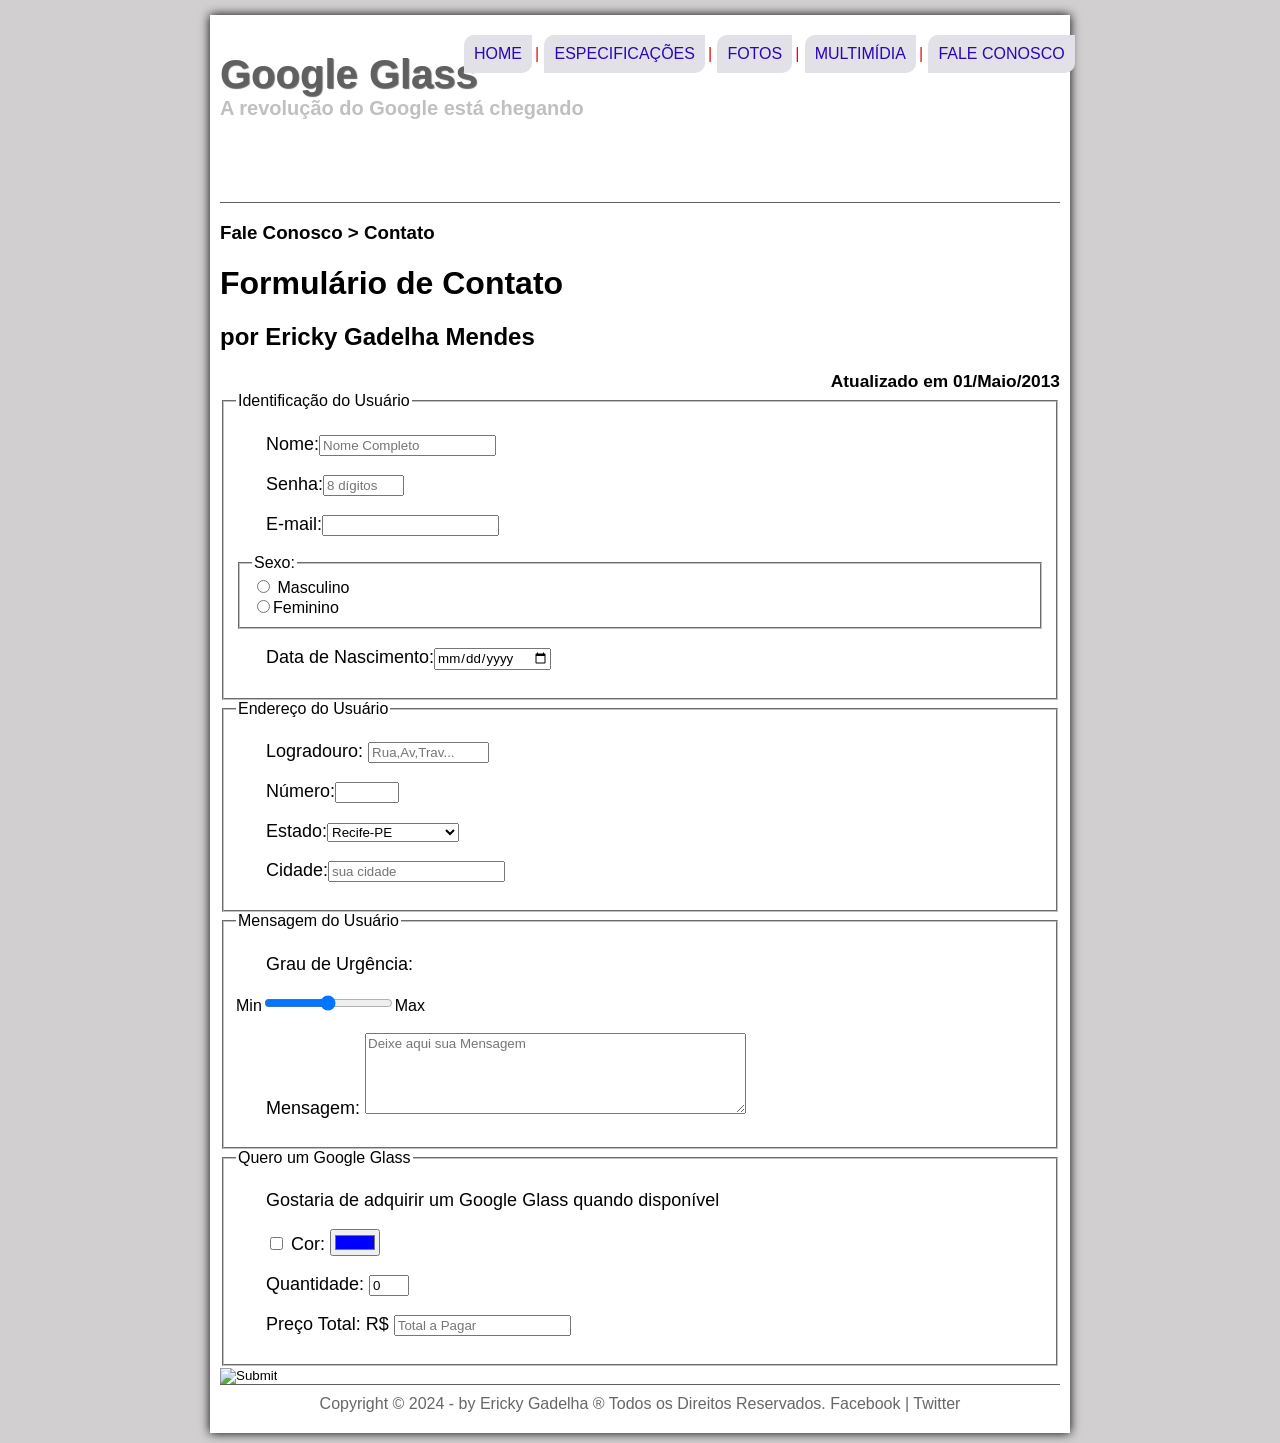
==== Curso HTML5/site-completo/fale-conosco.html @ 3ad7549c "Update fale-conosco.html" ====
<!DOCTYPE html>
<html lang="pt-br">
<head>
    <meta charset="UTF-8">
    <meta name="viewport" content="width=device-width, initial-scale=1.0">
    <title>Tudo Sobre Google Glass </title>
    <link rel="stylesheet" href="_css/estilo.css">
    <link rel="stylesheet" href="_css/form.css">
</head>
        <script>
            function mudaFoto(foto){
                document.getElementById("icone").src= foto;
            }
        </script>
<body>
    <div id="interface">
 <header id="cabecalho">
            <hgroup>
        <h1>Google Glass</h1>
            <h2>A revolução do Google está chegando</h2>
        </hgroup>

      <img  id="icone" src="_imagens/glass-oculos-preto-peq.png" alt="">

      <nav id="menu">
            <h1> Menu Principal</h1>
           
            <ul> 
                
                <li onmouseover="mudaFoto('_imagens/home.png')" onmouseout="mudaFoto('_imagens/contato.png')"><a href="index.html">Home</a><span>|</span></li>
                <li onmouseover="mudaFoto('_imagens/especificacoes.png')" onmouseout="mudaFoto('_imagens/contato.png')"><a href="specs.html">Especificações</a><span>|</span></li>
                <li onmouseover="mudaFoto('_imagens/fotos.png')" onmouseout="mudaFoto('_imagens/contato.png')"><a href="fotos.html">Fotos</a><span>|</span></li>
                <li onmouseover="mudaFoto ('_imagens/multimidia.png')" onmouseout="mudaFoto('_imagens/contato.png')"><a href="multimidia.html">Multimídia</a><span>|</span></li>
                <li onmouseover="mudaFoto ('_imagens/contato.png')" onmouseout="mudaFoto('_imagens/contato.png')"><a href="fale-conosco.html">Fale conosco</a></li>   
            </ul>
        </nav>
</header>

    <h3> Fale Conosco > Contato</h3>
    <h1> Formulário de Contato</h1>
    <h2> por Ericky Gadelha Mendes</h2>
    <h3 class="direita"> Atualizado em 01/Maio/2013</h3>
<form method="post" id="fContato" action="mailto:gadelha06@gmail.com">
   <fieldset id="usuario"> <legend>Identificação do Usuário</legend>

        <p><label for="cNome">Nome</label>:<input type="text" name="tNome" id="cNome" size="20" maxlength="30" placeholder="Nome Completo"/></p>

        <p><label for="cSenha"> Senha:</label><input type="password" name="tsenha" id="cSenha" size="8" maxlength="8" placeholder="8 dígitos"></p>

        <p><label for="cEmail"> E-mail:</label><input type="text" name="tEmail" id="cEmail"  size="20" maxlength="40"></p>

        <fieldset id="sexo"><legend> Sexo:</legend>
            <input type="radio" name="tSexo"/><label for="cMasc"> Masculino</label><br>
            <input type="radio" name="tSexo"/><label for="cFem" >Feminino</label>
        </fieldset>
       <p> Data de Nascimento:<input type="date" name="tNasc"/></p>
    </fieldset>

    <fieldset id="endereco-usuario"><legend> Endereço do Usuário</legend>
        <p><label for="cRua">Logradouro:</label> <input type="text" name="tRua" id="cRua" size="13" maxlength="80" placeholder="Rua,Av,Trav..."/></p>

        <p><label for="cNum">Número:</label><input type="number" name="tNum" id="cNum" min="0" max="9999"/></p>

        <p><label for="cEst">Estado:</label><select name="tEst" id="cEst">
            <option value="PE">Recife-PE</option>
            <option value="RJ">Rio de Janerio</option>
            <option value="SP">São Paulo</option>
            <option value="MG">Minas Gerais</option>
            <option value="SC">Santa Catarina</option>
            <option value="RS">Rio Grande do Sul</option>
            </select>
        </p>

        <p>Cidade:<input type="text" name="tCid" id="cCid" size="20" maxlength="40" placeholder="sua cidade" list="cidades"/></p>
        <datalist id="cidades">
            <option value="Camaragibe"></option>
            <option value="Recife-PE"></option>
            <option value="Olinda"></option>
            <option value="Itamaracá"></option>
        </datalist>
    </fieldset>

       <fieldset id="mensagem-usuario"> <legend> Mensagem do Usuário</legend>
        <p><label for="cUrg"> Grau de Urgência:</label></p>
       Min<input type="range" name="tUrg" id="cUrg" min="0" max="10"/>Max

        <p><label>Mensagem:</label>
        <textarea name="tMsg" id="cMsg" cols="45" rows="5" placeholder="Deixe aqui sua Mensagem"></textarea></p>
    </fieldset>

       <fieldset id="pedido"> <legend> Quero um Google Glass</legend>

           <p><label for="cPed"> Gostaria de adquirir um Google Glass quando disponível</label></p>

            <p><input type="checkbox" name="tPed" id="cPed"/>

            <label for="cCor"> Cor:</label>
             <input type="color" name="tCor" id="cCor" value="#0000FF"></p>

            <p><label for="cQtd">Quantidade:</label>
             <input type="number" name="tQtd" id="cQtd" min="0" max="5" value="0" ></p>

            <p><label for="cTot"> Preço Total: R$</label>
            <input type="text" name="tTot" id="cTot" placeholder="Total a Pagar" readonly></p>
        </fieldset>

   <input type="image" name="tEnviar" src="_imagens/botao-enviar.png">
</form>
<footer id="rodape">
    Copyright  &copy; 2024 - by Ericky Gadelha &reg; Todos os Direitos Reservados.
    Facebook | Twitter
</footer>
</div>
</body>
</html>
---- Curso HTML5/site-completo/_css/estilo.css ----
*{
    font-family: Arial, Helvetica, sans-serif;
}
@font-face{
    font-family: 'FonteLogo';
    src: url(../_fonts/bubblegum-sans-regular.otf);
}

body{
    background-color:rgb(209, 207, 207);
    font-family: Arial, Helvetica, sans-serif;
    
}

div#interface{
    background-color: white;
    width: 840px;
    margin:15px auto 10px auto;
    box-shadow: 0px 0px 10px black;
    padding: 10px;
    
}

header#cabecalho img#icone{
    position:absolute;
    left:940px;
    top:70px;
}
header#cabecalho{
    border-bottom: 1px solid #606060;
    height:150px;
    background: url("../_imagens/glass-logo-peq.jpg") no-repeat 0px 80px;
}

header#cabecalho h1{
    font-family: 'FonteLogo',Arial, Helvetica, sans-serif;
    font-size: 30pt;
    color:#606060;
    text-shadow: 1px 1px 1px rgba(0,0,0,.6) ;
    padding: 0px;
    margin-bottom:0px;

}
header#cabecalho h2{
    font-family: Arial, Helvetica, sans-serif;
    font-size: 15pt;
    color:#8888;
    padding: 0px;
    margin-top: 0px;   
}

header#cabecalho-artigo h1{
    font-family: Arial, Helvetica, sans-serif;
    font-size: 20pt;
    color:#606060;
    margin-top:0px;
    margin-bottom: 0px;

}

.direita{
    text-align: right;
    font-size: 13pt;
    margin-bottom: 0px;
}

header#cabecalho-artigo h2{
    font-family: Arial, Helvetica, sans-serif;
    font-size:13pt;
    color:#cececece;
    background-color: #ffffff;
    margin:0px;
}



p{
    text-align: justify;
    text-indent: 30px;
    font-size: 18px;
    
}

a{ 
    
    color: #2c06b6;
    text-decoration: none;
}

figure.foto-legenda{
    position: relative;
    border:8px solid white;
    box-shadow: 1px 1px 4px black;

}

figure.foto-legenda img{
    width: 100%;
    height:100%;
}

figure.foto-legenda figcaption{
    opacity: 0;
    position: absolute;
    top: 0px;
    background-color: rgba(0,0,0,.4);
    width: 100%;
    height: 100%;
    color:white;
    padding: 20px;
    box-sizing: border-box;
    transition: opacity 1s;
}

figure.foto-legenda:hover figcaption{
    opacity: 1;
}

nav#menu ul{
    list-style: none;
    text-transform: uppercase;
    position: absolute;
    top: 15px;
    left: 420px;
    
}

nav#menu ul li{
    display: inline-block;
    text-decoration: none;
    background-color: rgb(226, 225, 232);
    margin: 4px;
    padding: 10px;
    border-radius: 10px 0px 10px 0px;
    transition: background-color 1s;
}

nav#menu ul li span{
    position:absolute;
    margin: 0px 2px 0px 13px;
    color:rgb(235, 9, 9);
    
    
}



nav#menu li:hover{
    background-color: aquamarine;
}

nav#menu h1{
    display: none;
}
nav#menu a{
    text-decoration: none;
}
nav#menu a:hover{
    color:rgb(133, 14, 14);
}

section#corpo{
    display: block;
    width: 450px;
    float:left;
    border-right: 1px solid #606060;
    padding: 15px;
}

article#noticia-principal h2{
    font-size: 13pt;
    color:#606060;
    background-color: #dddddd;
    padding: 5px 0px 5px 10px;
    margin: 10px 0px 10px 0px;
}

table#tabelaspec{
    border: 1px solid green;
    border-spacing: 0px;
    margin-left: auto;
    margin-right: auto ;
}

table#tabelaspec td{
    border: 1px solid green;
    padding: 10px;
    
}

aside#lateral{
    display: block;
    width: 350px;
    float:right;
    background-color: #dddddd;
    margin-top:10px;
    padding: 5px 0px 5px 0px;
    box-shadow: 2px 2px 2px rgba(0,0,0,0.5);
}

aside#lateral h1{
    font-family:'Fonte-Logo',sans-serif;
    font-size: 20pt;
    color:#606060;
    margin-top:0px;
    padding: 5px;
}

aside#lateral h2{
    background-color: #606060;
    font-size: 13pt;
    color:#ffffff;
    margin:10px;
    padding: 10px;

}

aside#lateral p{
    font-family: Arial, Helvetica, sans-serif;
    padding: 10px;
}

footer#rodape{
    font-family: Arial, Helvetica, sans-serif;
    color: #676565fd;
    clear:both;
    border-top: 1px solid #606060;
    text-align: center;
    padding: 10px;
}

table#tabelaspec caption{
    color:rgb(98, 95, 100);
    font-size: 13pt;
    font-weight: bolder;
}

table#tabelaspec caption span{
    display: block;
    float:right;
    color:black;
    font-size: 8pt;
    margin-top: 10px;
}
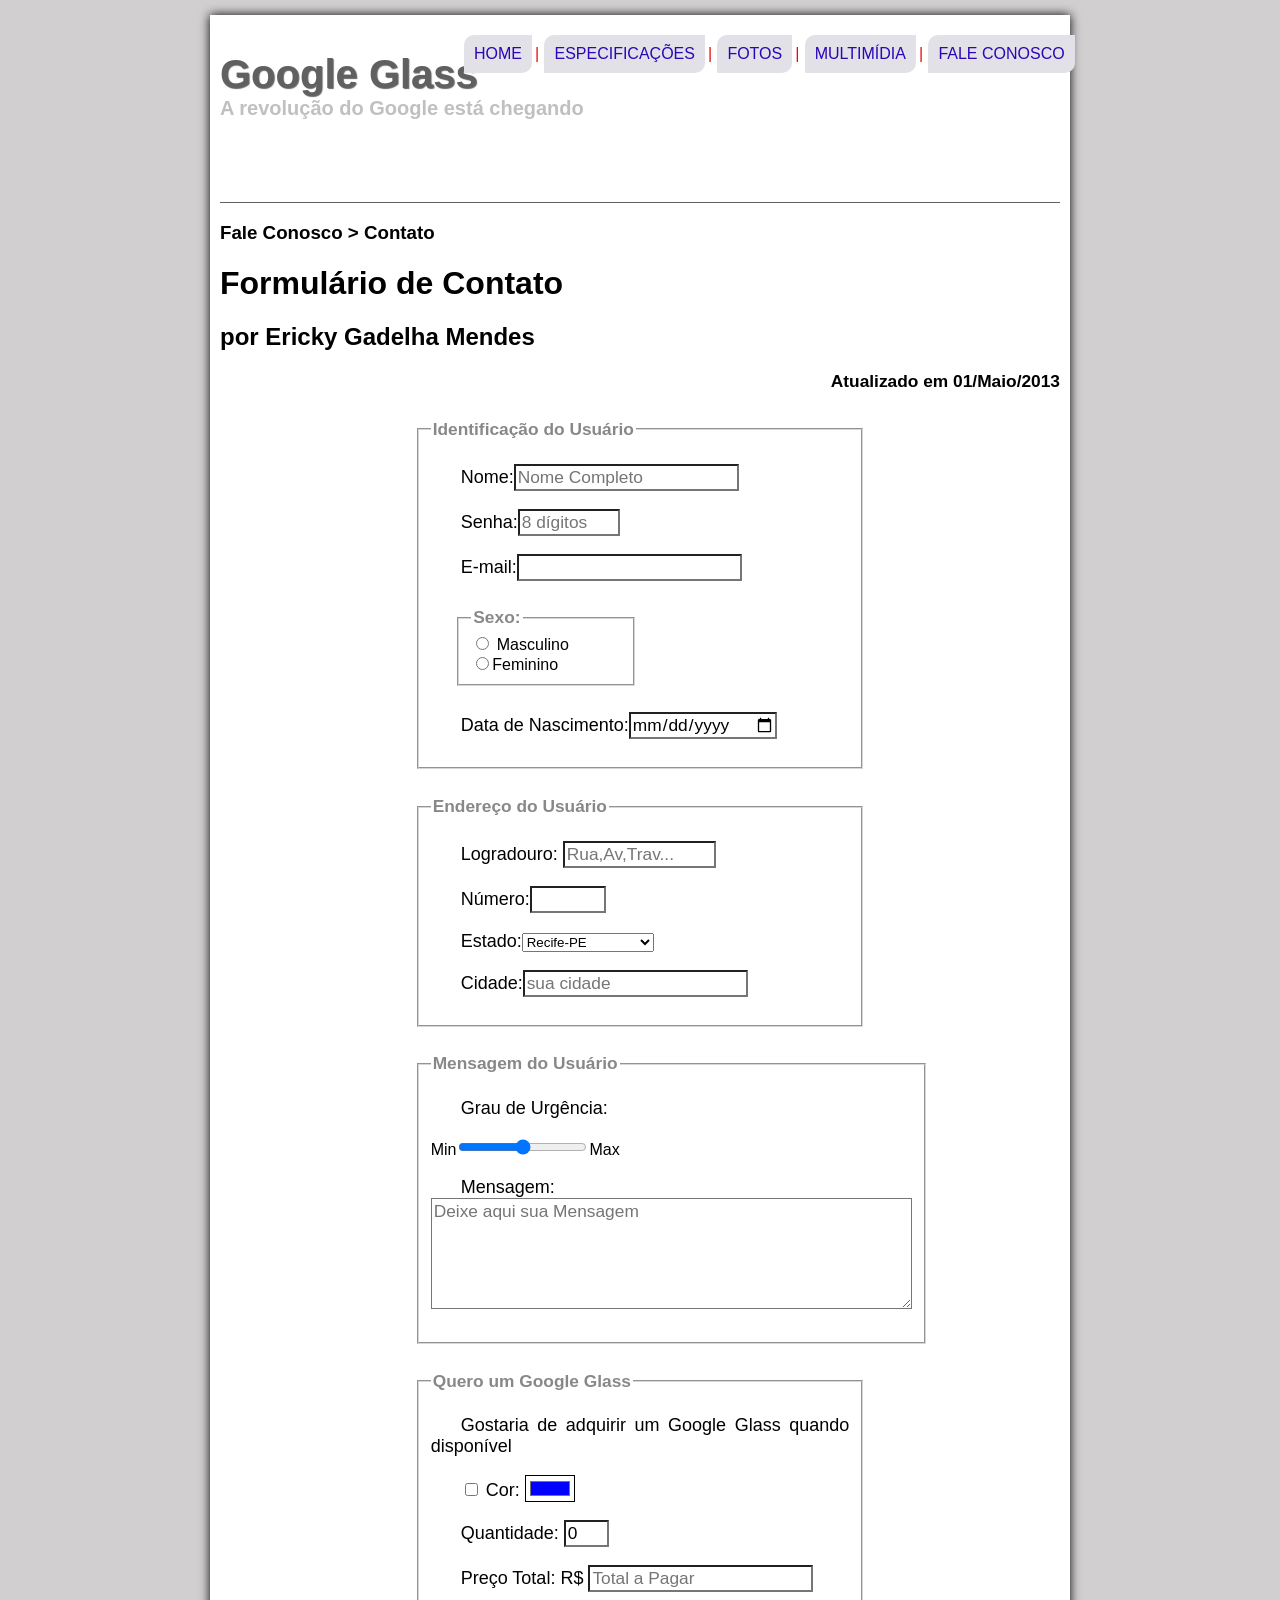
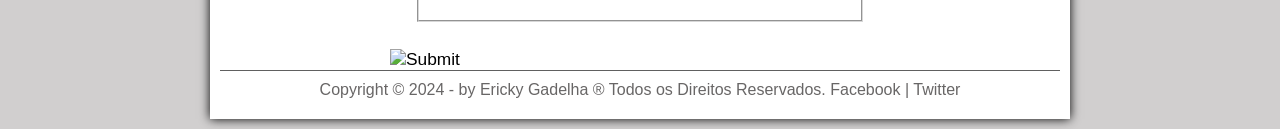
==== commit bd67c2a5: "Update fale-conosco.html" ====
--- a/Curso HTML5/site-completo/fale-conosco.html
+++ b/Curso HTML5/site-completo/fale-conosco.html
@@ -6,6 +6,15 @@
     <title>Tudo Sobre Google Glass </title>
     <link rel="stylesheet" href="_css/estilo.css">
     <link rel="stylesheet" href="_css/form.css">
+    <javascript language="javascript" src="_javascript/funcoes.js"></javascript>
+    <script>
+        function calc_total() {
+            var qtd = parseInt(document.getElementById('cQtd').value);
+            tot = qtd * 1500;
+            document.getElementById('cTot').value = tot;
+        }
+
+    </script>
 </head>
         <script>
             function mudaFoto(foto){
@@ -40,7 +49,7 @@
     <h1> Formulário de Contato</h1>
     <h2> por Ericky Gadelha Mendes</h2>
     <h3 class="direita"> Atualizado em 01/Maio/2013</h3>
-<form method="post" id="fContato" action="mailto:gadelha06@gmail.com">
+<form method="post" id="fContato" action="mailto:gadelha06@gmail.com" oninput="calc_total();">
    <fieldset id="usuario"> <legend>Identificação do Usuário</legend>
 
         <p><label for="cNome">Nome</label>:<input type="text" name="tNome" id="cNome" size="20" maxlength="30" placeholder="Nome Completo"/></p>
@@ -56,7 +65,7 @@
        <p> Data de Nascimento:<input type="date" name="tNasc"/></p>
     </fieldset>
 
-    <fieldset id="endereco-usuario"><legend> Endereço do Usuário</legend>
+    <fieldset id="endereco"><legend> Endereço do Usuário</legend>
         <p><label for="cRua">Logradouro:</label> <input type="text" name="tRua" id="cRua" size="13" maxlength="80" placeholder="Rua,Av,Trav..."/></p>
 
         <p><label for="cNum">Número:</label><input type="number" name="tNum" id="cNum" min="0" max="9999"/></p>
@@ -80,7 +89,7 @@
         </datalist>
     </fieldset>
 
-       <fieldset id="mensagem-usuario"> <legend> Mensagem do Usuário</legend>
+       <fieldset id="mensagem"> <legend> Mensagem do Usuário</legend>
         <p><label for="cUrg"> Grau de Urgência:</label></p>
        Min<input type="range" name="tUrg" id="cUrg" min="0" max="10"/>Max
 
--- a/Curso HTML5/site-completo/_css/form.css
+++ b/Curso HTML5/site-completo/_css/form.css
@@ -0,0 +1,46 @@
+@charset "UTF-8";
+
+form{
+    width:500px;
+    margin:auto
+}
+
+input,textarea{
+    font-family: Arial, Helvetica, sans-serif;
+    font-weight: normal;
+    font-size: 13pt;
+    background: rgba(255,255,255,.8);
+}
+
+input:hover , textarea:hover{
+    background-color: #dddddd;
+}
+
+legend{
+    font-family: sans-serif;
+    color:#888888;
+    font-weight: bold;
+    font-size:13pt;
+
+}
+
+fieldset{
+    border-color: #cececece;
+    margin:20pt;
+}
+
+fieldset#sexo{
+    width: 150px;
+}
+
+fieldset#usuario{
+    background: url('../_imagens/icone-contato.png') no-repeat 95% 95%;
+}
+
+fieldset#endereco{
+    background: url('../_imagens/icone-endereco.png') no-repeat;
+}
+
+fieldset#mensagem{
+    background: url('../_imagens/icone-mensagem.png');
+}
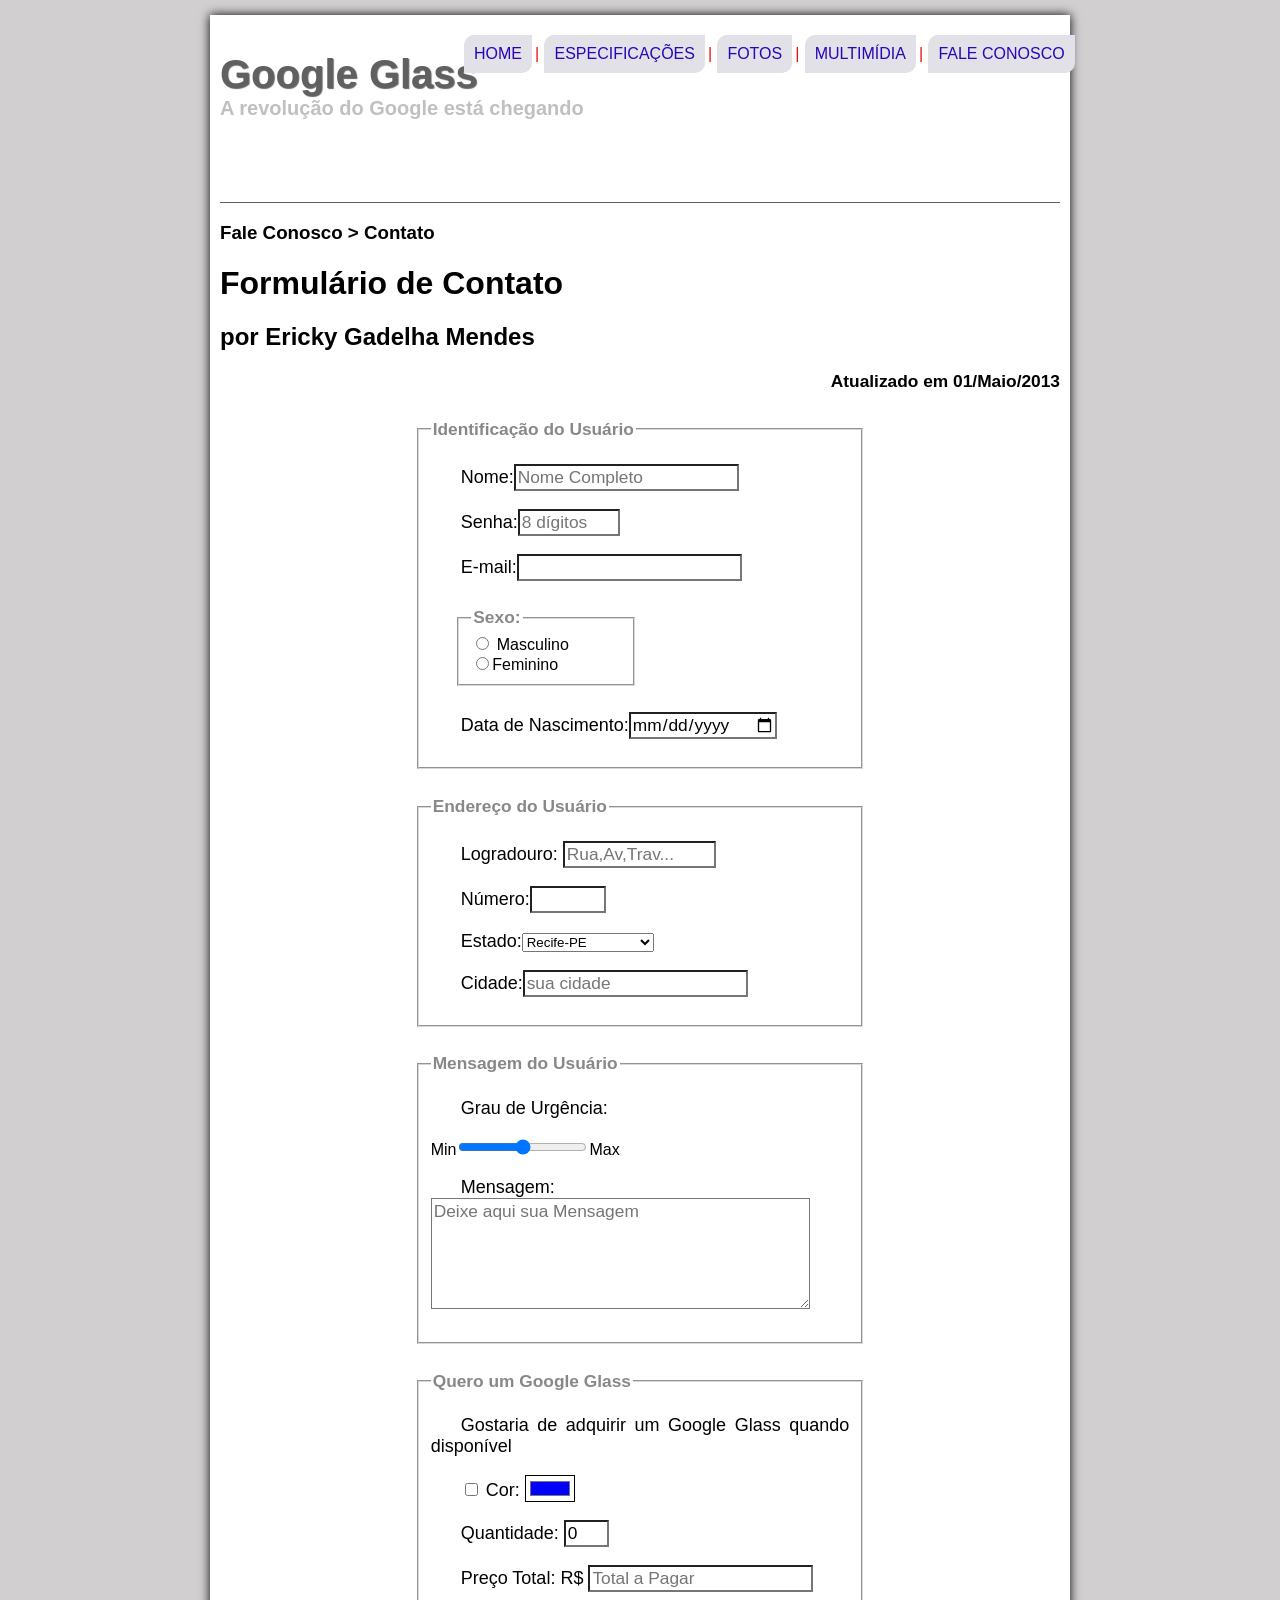
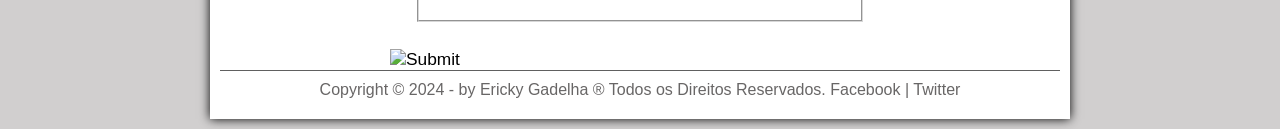
==== commit b54435a3: "Update fale-conosco.html" ====
--- a/Curso HTML5/site-completo/fale-conosco.html
+++ b/Curso HTML5/site-completo/fale-conosco.html
@@ -94,7 +94,7 @@
        Min<input type="range" name="tUrg" id="cUrg" min="0" max="10"/>Max
 
         <p><label>Mensagem:</label>
-        <textarea name="tMsg" id="cMsg" cols="45" rows="5" placeholder="Deixe aqui sua Mensagem"></textarea></p>
+        <textarea name="tMsg" id="cMsg" cols="35" rows="5" placeholder="Deixe aqui sua Mensagem"></textarea></p>
     </fieldset>
 
        <fieldset id="pedido"> <legend> Quero um Google Glass</legend>
--- a/Curso HTML5/site-completo/_css/form.css
+++ b/Curso HTML5/site-completo/_css/form.css
@@ -38,9 +38,13 @@
 }
 
 fieldset#endereco{
-    background: url('../_imagens/icone-endereco.png') no-repeat;
+    background: url('../_imagens/icone-endereco.png') no-repeat 95% 95%;
 }
 
 fieldset#mensagem{
-    background: url('../_imagens/icone-mensagem.png');
+    background: url('../_imagens/icone-mensagem.png') no-repeat 95% 95%;
+}
+
+fieldset#pedido{
+    background: url('../_imagens/icone-pedido.png') no-repeat 95% 95%;
 }
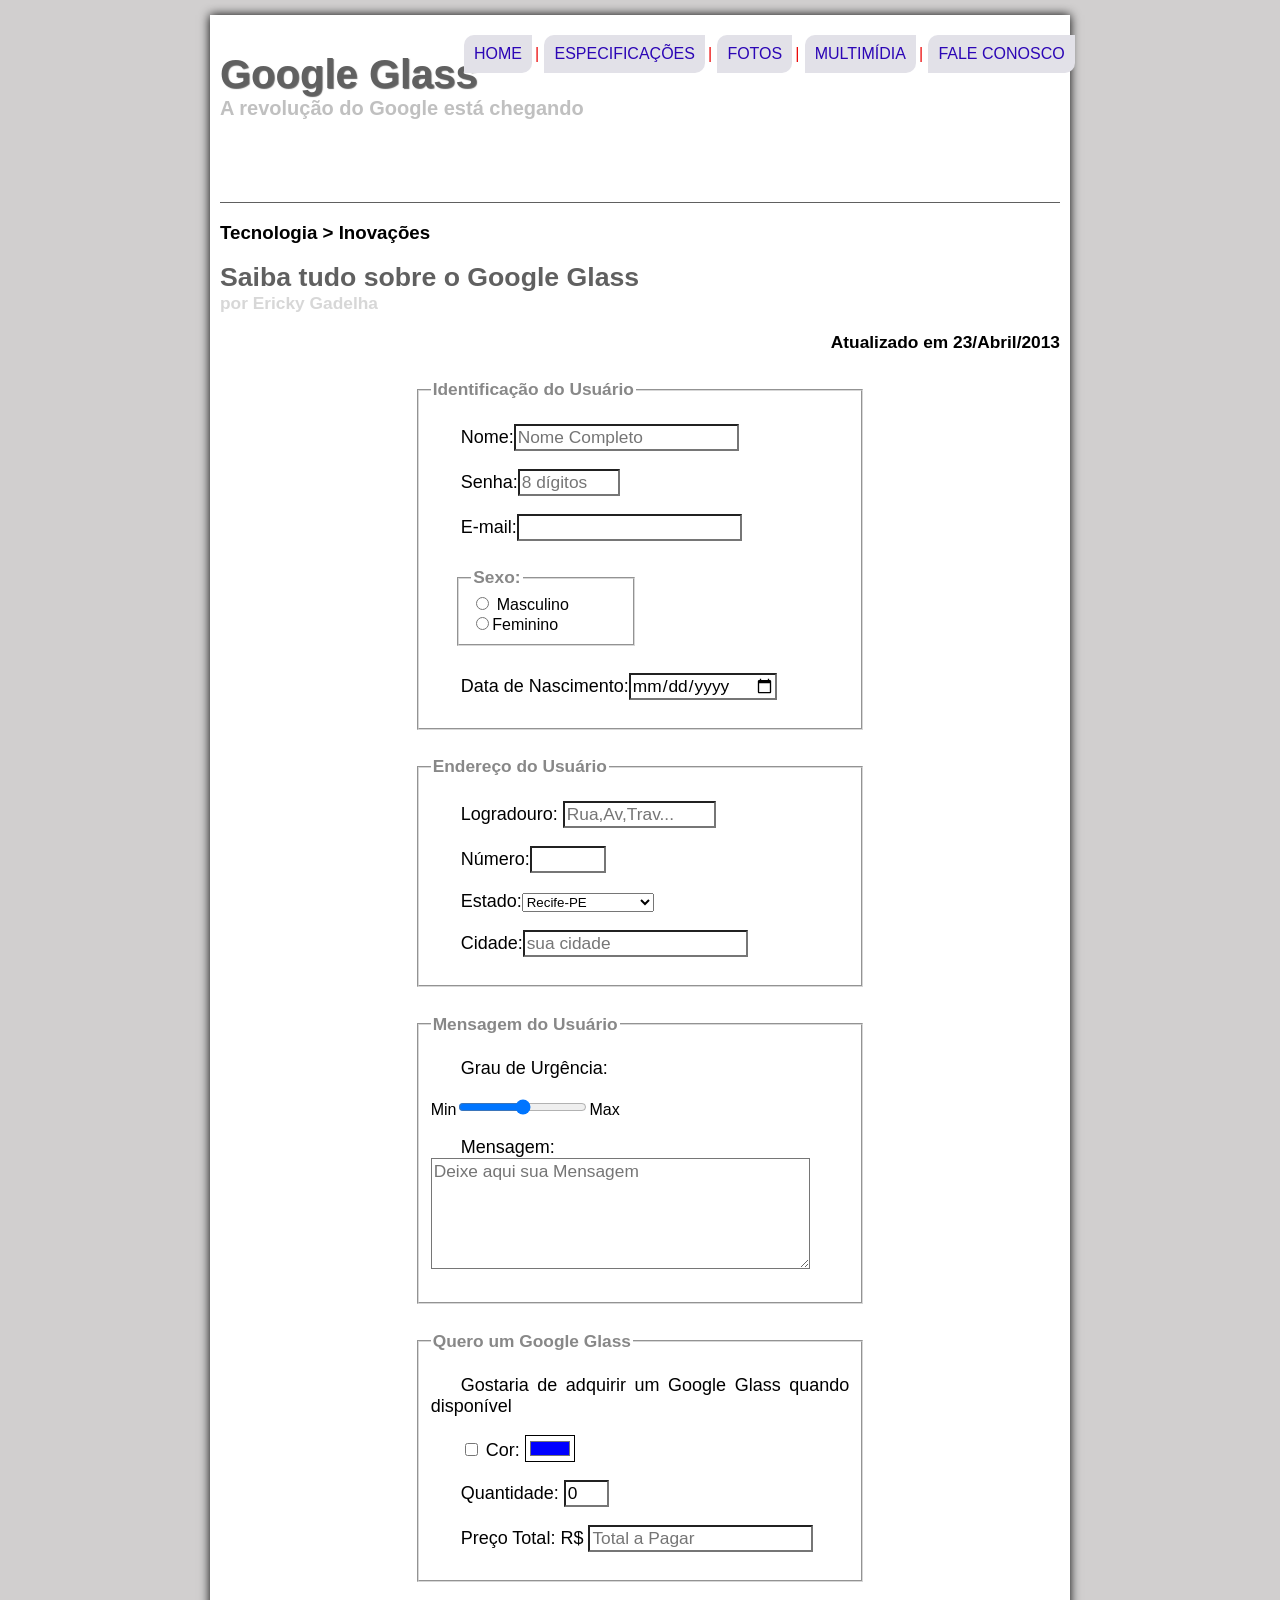
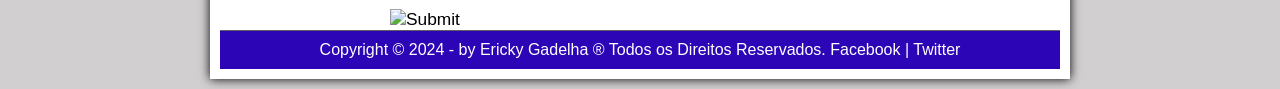
==== commit a171b8c7: "Update fale-conosco.html" ====
--- a/Curso HTML5/site-completo/fale-conosco.html
+++ b/Curso HTML5/site-completo/fale-conosco.html
@@ -44,11 +44,15 @@
             </ul>
         </nav>
 </header>
-
-    <h3> Fale Conosco > Contato</h3>
-    <h1> Formulário de Contato</h1>
-    <h2> por Ericky Gadelha Mendes</h2>
-    <h3 class="direita"> Atualizado em 01/Maio/2013</h3>
+<header id="cabecalho-artigo">
+    <hgroup>
+        <h3>Tecnologia > Inovações</h3>
+        <h1>Saiba tudo sobre o Google Glass</h1>
+        <h2>por Ericky Gadelha</h2>
+        <h3 class="direita">Atualizado em 23/Abril/2013</h3>
+    </hgroup>
+</header>   
+ 
 <form method="post" id="fContato" action="mailto:gadelha06@gmail.com" oninput="calc_total();">
    <fieldset id="usuario"> <legend>Identificação do Usuário</legend>
 
--- a/Curso HTML5/site-completo/_css/estilo.css
+++ b/Curso HTML5/site-completo/_css/estilo.css
@@ -220,9 +220,24 @@
     padding: 10px;
 }
 
+article#noticia-lateral h3{
+    font-family: Arial, Helvetica, sans-serif;
+    font-size: 7px;
+    padding-left: 5px;
+}
+
+article#noticia-latral h4{
+    font-family: Arial, Helvetica, sans-serif;
+    font-size:5px;
+    padding-left: 5px;
+}
+
+
+
 footer#rodape{
     font-family: Arial, Helvetica, sans-serif;
-    color: #676565fd;
+    background-color: #2c06b6;
+    color: #FFFFFF;
     clear:both;
     border-top: 1px solid #606060;
     text-align: center;
--- a/Curso HTML5/site-completo/_css/form.css
+++ b/Curso HTML5/site-completo/_css/form.css
@@ -46,5 +46,5 @@
 }
 
 fieldset#pedido{
-    background: url('../_imagens/icone-pedido.png') no-repeat 95% 95%;
+    background: url('../_imagens/icone-pagamento.png') no-repeat 95% 95%;
 }
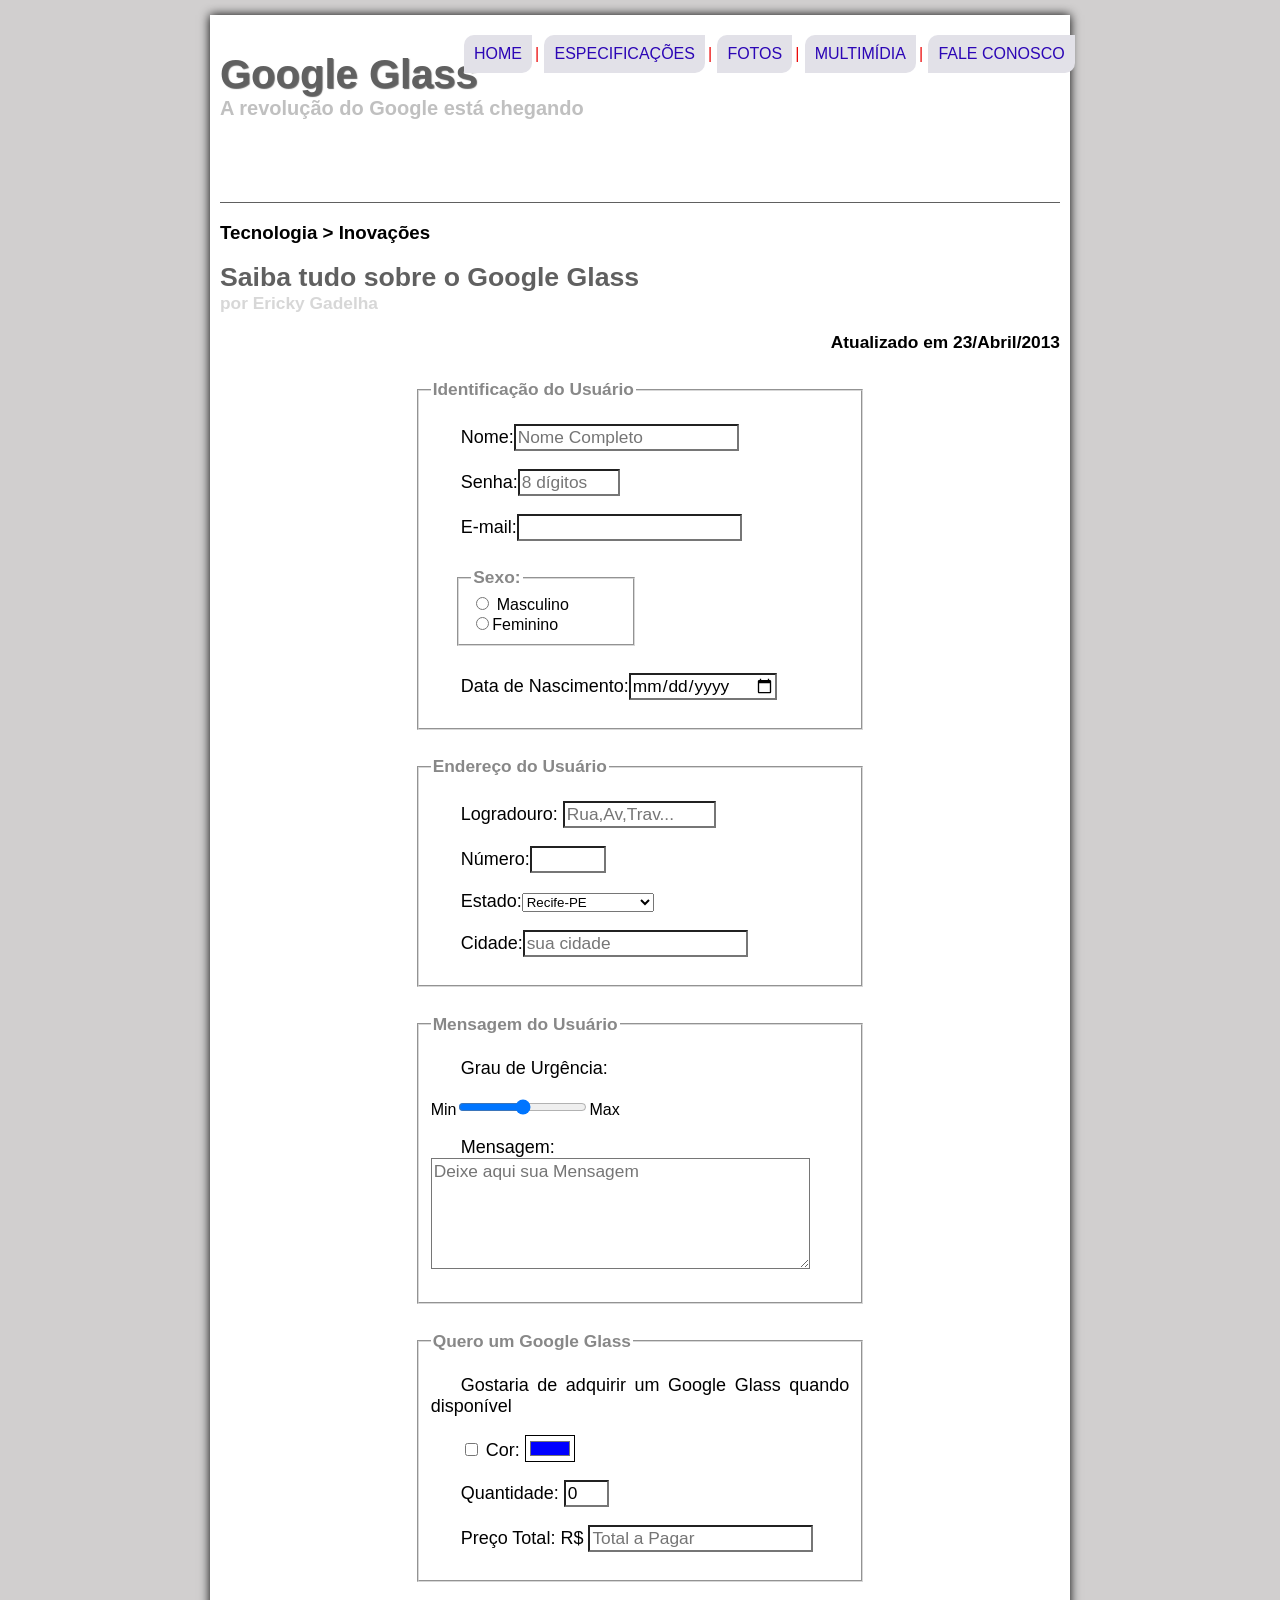
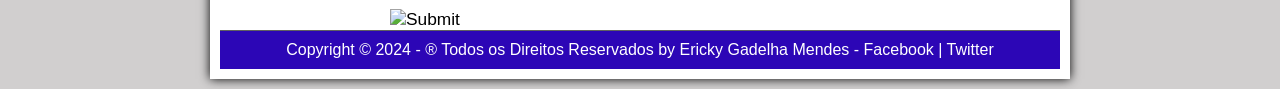
==== commit 56b18adb: "ok" ====
--- a/Curso HTML5/site-completo/fale-conosco.html
+++ b/Curso HTML5/site-completo/fale-conosco.html
@@ -120,8 +120,8 @@
    <input type="image" name="tEnviar" src="_imagens/botao-enviar.png">
 </form>
 <footer id="rodape">
-    Copyright  &copy; 2024 - by Ericky Gadelha &reg; Todos os Direitos Reservados.
-    Facebook | Twitter
+    Copyright &copy; 2024 - &reg; Todos os Direitos Reservados  by Ericky Gadelha  Mendes
+    - Facebook | Twitter
 </footer>
 </div>
 </body>
--- a/Curso HTML5/site-completo/_css/estilo.css
+++ b/Curso HTML5/site-completo/_css/estilo.css
@@ -222,14 +222,20 @@
 
 article#noticia-lateral h3{
     font-family: Arial, Helvetica, sans-serif;
-    font-size: 7px;
-    padding-left: 5px;
-}
-
-article#noticia-latral h4{
-    font-family: Arial, Helvetica, sans-serif;
-    font-size:5px;
-    padding-left: 5px;
+    font-size: 17pt;
+    padding-left: 10px;
+}
+
+article#noticia-lateral h4{
+    font-family: Arial, Helvetica, sans-serif;
+    font-size:12pt;
+    padding-left: 10px;
+}
+
+article#noticia-lateral a{
+    position: relative;
+    padding-left: 80%;
+    
 }
 
 
